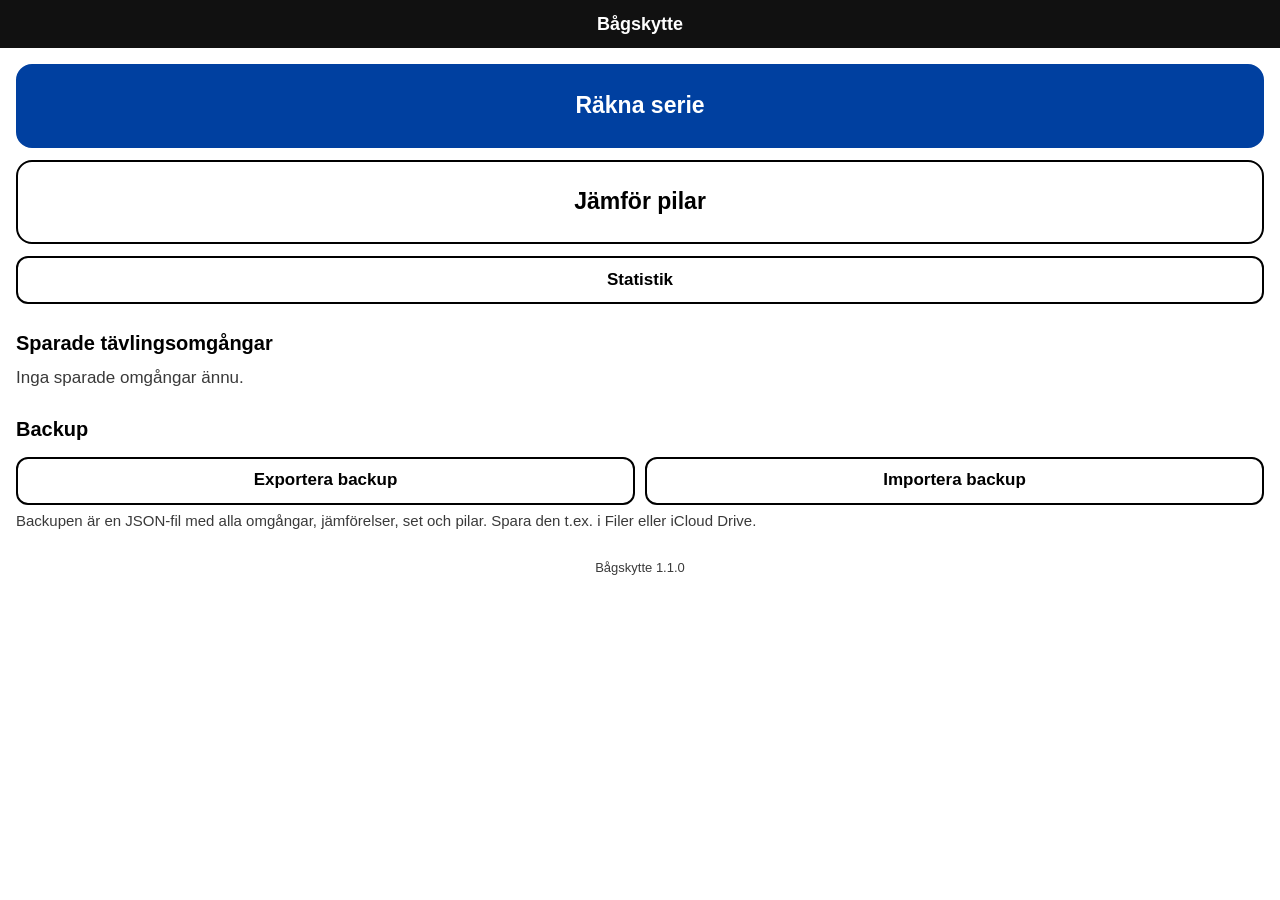
==== index.html @ 289a100e "Bågskytte: PWA för bågskytteträning Räkna serie, jämför pilar, statistik, offlinestöd och automatisk" ====
<!doctype html>
<html lang="sv">
<head>
  <meta charset="utf-8">
  <meta name="viewport" content="width=device-width, initial-scale=1, maximum-scale=1, user-scalable=no, viewport-fit=cover">
  <meta name="apple-mobile-web-app-capable" content="yes">
  <meta name="mobile-web-app-capable" content="yes">
  <meta name="apple-mobile-web-app-status-bar-style" content="black-translucent">
  <meta name="apple-mobile-web-app-title" content="Bågskytte">
  <meta name="application-name" content="Bågskytte">
  <meta name="theme-color" content="#111111">
  <meta name="format-detection" content="telephone=no">
  <meta name="description" content="Träningsapp för bågskytte: räkna serier och jämför pilar.">
  <title>Bågskytte</title>
  <link rel="manifest" href="manifest.webmanifest">
  <link rel="apple-touch-icon" href="icons/icon-180.png">
  <link rel="icon" type="image/png" sizes="192x192" href="icons/icon-192.png">
  <link rel="stylesheet" href="styles.css">
</head>
<body>
  <!-- Tavlans grafik ritas en gång här och återanvänds med <use> i alla tavlor och zoomfönstret. -->
  <svg class="defs" width="0" height="0" aria-hidden="true" focusable="false">
    <defs><g id="target-face"></g></defs>
  </svg>

  <div id="app"></div>
  <div id="modal-root"></div>
  <div id="toast" role="status" aria-live="polite"></div>
  <div class="rotate-hint">Vrid telefonen till stående läge.</div>

  <noscript><p style="padding:24px">Appen kräver JavaScript.</p></noscript>
  <script src="app.js"></script>
</body>
</html>
---- styles.css ----
/* Bågskytte – ljust tema med hög kontrast för utomhusbruk. */

:root {
  --bg: #ffffff;
  --fg: #000000;
  --muted: #3a3a3a;
  --soft: #f0f0f0;
  --bar: #111111;
  --bar-fg: #ffffff;
  --primary: #0040a0;
  --primary-fg: #ffffff;
  --danger: #b0001a;
  --active: #ff6a00;
  --gold: #f7e04b;
  --red: #dc4a4a;
  --blue: #4fadde;
  --black: #231f20;
  --white: #ffffff;
  --safe-t: env(safe-area-inset-top, 0px);
  --safe-r: env(safe-area-inset-right, 0px);
  --safe-b: env(safe-area-inset-bottom, 0px);
  --safe-l: env(safe-area-inset-left, 0px);
  --bar-h: 48px;
  color-scheme: light;
}

* { box-sizing: border-box; }
[hidden] { display: none !important; }

html, body {
  margin: 0;
  height: 100%;
  background: var(--bg);
  color: var(--fg);
  font-family: -apple-system, BlinkMacSystemFont, "SF Pro Text", "Helvetica Neue", Arial, sans-serif;
  font-size: 17px;
  line-height: 1.35;
  -webkit-text-size-adjust: 100%;
  -webkit-tap-highlight-color: transparent;
  -webkit-user-select: none;
  user-select: none;
  -webkit-touch-callout: none;
  touch-action: manipulation;
  overscroll-behavior: none;
}

input, textarea {
  -webkit-user-select: text;
  user-select: text;
  -webkit-touch-callout: default;
  font: inherit;
  font-size: 17px; /* minst 16 px så att iOS inte zoomar vid fokus */
}

button { font: inherit; color: inherit; cursor: pointer; }

.defs { position: absolute; width: 0; height: 0; overflow: hidden; }

#app { position: fixed; inset: 0; overflow: hidden; }

.view {
  position: absolute;
  inset: 0;
  display: flex;
  flex-direction: column;
  background: var(--bg);
}

/* ---------- Toppfält ---------- */

.bar {
  flex: none;
  display: grid;
  grid-template-columns: minmax(84px, 1fr) auto minmax(84px, 1fr);
  align-items: center;
  gap: 6px;
  height: calc(var(--bar-h) + var(--safe-t));
  padding: var(--safe-t) max(8px, var(--safe-r)) 0 max(8px, var(--safe-l));
  background: var(--bar);
  color: var(--bar-fg);
}
.bar-side { display: flex; align-items: center; min-width: 0; }
.bar-side.right { justify-content: flex-end; }
.bar-title {
  font-size: 18px;
  font-weight: 700;
  white-space: nowrap;
  overflow: hidden;
  text-overflow: ellipsis;
  max-width: 52vw;
  text-align: center;
  background: none;
  border: 0;
  color: inherit;
  padding: 0 4px;
  min-height: 44px;
  line-height: 44px;
}
button.bar-title { text-decoration: underline dotted rgba(255, 255, 255, .6); text-underline-offset: 4px; }
.bar-btn {
  min-height: 44px;
  min-width: 44px;
  padding: 0 12px;
  border: 2px solid rgba(255, 255, 255, .75);
  border-radius: 10px;
  background: transparent;
  color: var(--bar-fg);
  font-size: 16px;
  font-weight: 700;
  white-space: nowrap;
}
.bar-btn:disabled { opacity: .35; }
.bar-btn:active { background: rgba(255, 255, 255, .2); }

/* ---------- Innehåll ---------- */

.content {
  flex: 1 1 auto;
  min-height: 0;
  overflow-y: auto;
  -webkit-overflow-scrolling: touch;
  overscroll-behavior: contain;
  padding: 16px max(16px, var(--safe-r)) calc(28px + var(--safe-b)) max(16px, var(--safe-l));
}
.content > * + * { margin-top: 14px; }

h2.section {
  font-size: 20px;
  margin: 26px 0 10px;
}
.empty, .hint { color: var(--muted); margin: 6px 0; }
.hint { font-size: 15px; }
.version { color: var(--muted); font-size: 13px; text-align: center; margin-top: 28px; }
.meta-line { color: var(--muted); font-size: 15px; margin: 2px 0 0; }

.card {
  border: 2px solid var(--fg);
  border-radius: 14px;
  padding: 14px;
  background: var(--bg);
}
.card.resume { background: #fff7d6; }
.resume-title { font-size: 13px; font-weight: 800; text-transform: uppercase; letter-spacing: .04em; }
.resume-desc { font-size: 18px; font-weight: 700; margin: 4px 0 12px; }

/* ---------- Knappar ---------- */

.btn {
  display: inline-flex;
  align-items: center;
  justify-content: center;
  min-height: 48px;
  padding: 0 18px;
  border: 2px solid var(--fg);
  border-radius: 12px;
  background: var(--bg);
  color: var(--fg);
  font-size: 17px;
  font-weight: 700;
  text-align: center;
}
.btn:active { filter: brightness(.88); }
.btn:disabled { opacity: .35; }
.btn.primary { background: var(--primary); border-color: var(--primary); color: var(--primary-fg); }
.btn.danger { background: var(--danger); border-color: var(--danger); color: #fff; }
.btn.danger-outline { color: var(--danger); border-color: var(--danger); }
.btn.big { width: 100%; min-height: 84px; font-size: 23px; border-radius: 16px; }
.btn.wide { width: 100%; }
.btn.small { min-height: 44px; padding: 0 12px; font-size: 15px; }

.big-buttons { display: flex; flex-direction: column; gap: 12px; }
.row-buttons { display: flex; gap: 10px; flex-wrap: wrap; }
.row-buttons .btn { flex: 1 1 140px; }

.link {
  background: none;
  border: 0;
  color: var(--primary);
  text-decoration: underline;
  font-size: 15px;
  min-height: 44px;
  padding: 0 8px;
}

/* ---------- Listor ---------- */

.list { display: flex; flex-direction: column; gap: 8px; }
.list-item {
  display: flex;
  align-items: center;
  justify-content: space-between;
  gap: 12px;
  width: 100%;
  min-height: 64px;
  padding: 10px 14px;
  border: 2px solid var(--fg);
  border-radius: 12px;
  background: var(--bg);
  text-align: left;
}
button.list-item:active { background: var(--soft); }
.li-main { min-width: 0; flex: 1 1 auto; }
.li-title { font-weight: 700; font-size: 17px; overflow: hidden; text-overflow: ellipsis; white-space: nowrap; }
.li-sub { color: var(--muted); font-size: 14px; }
.li-score { text-align: right; flex: none; }
.li-score .big { font-size: 26px; font-weight: 800; line-height: 1.1; }
.li-score .small { font-size: 13px; color: var(--muted); white-space: nowrap; }
.li-row { display: flex; gap: 8px; align-items: stretch; }
.li-row .list-item { flex: 1 1 auto; }

/* ---------- Formulär ---------- */

.field { display: flex; flex-direction: column; gap: 6px; }
.field label, .label { font-weight: 700; }
.input {
  min-height: 52px;
  padding: 0 14px;
  border: 2px solid var(--fg);
  border-radius: 12px;
  background: var(--bg);
  color: var(--fg);
  width: 100%;
}
.input:focus { outline: 3px solid var(--active); outline-offset: 1px; }
.error { color: var(--danger); font-weight: 700; margin: 4px 0; }

.stepper { display: flex; align-items: center; gap: 12px; }
.stepper .btn { width: 56px; padding: 0; font-size: 26px; }
.stepper .val { font-size: 28px; font-weight: 800; min-width: 44px; text-align: center; }

.num-grid { display: grid; grid-template-columns: repeat(4, 1fr); gap: 8px; }
.num-grid .field label { font-size: 13px; color: var(--muted); }
.num-grid .input { text-align: center; padding: 0 4px; font-weight: 700; }

/* ---------- Skjutvy ---------- */

.shoot-top {
  flex: 1 1 0;
  min-height: 0;
  display: flex;
  gap: 6px;
  padding: 6px max(6px, var(--safe-r)) 4px max(6px, var(--safe-l));
}
.side {
  flex: 0 0 96px;
  display: flex;
  flex-direction: column;
  gap: 6px;
  min-height: 0;
}
.side-box {
  border: 2px solid var(--fg);
  border-radius: 12px;
  text-align: center;
  padding: 3px 2px;
  background: var(--bg);
}
.side-label { font-size: 12px; font-weight: 800; text-transform: uppercase; letter-spacing: .03em; }
.side-num { font-size: 30px; font-weight: 800; line-height: 1.1; font-variant-numeric: tabular-nums; }
.side-box.grow {
  flex: 1 1 auto;
  min-height: 70px;
  display: flex;
  flex-direction: column;
  align-items: center;
  justify-content: center;
}
.live-num { font-size: 60px; font-weight: 900; line-height: 1; min-height: 60px; }
.side-box.total { background: var(--fg); color: var(--bg); }

.shoot-bottom {
  flex: 1 1 0;
  min-height: 0;
  display: flex;
  flex-direction: column;
  padding: 2px max(4px, var(--safe-r)) calc(4px + var(--safe-b)) max(4px, var(--safe-l));
}

/* ---------- Måltavla ---------- */

.board-wrap {
  flex: 1 1 auto;
  min-width: 0;
  min-height: 0;
  display: flex;
  align-items: center;
  justify-content: center;
}
.board { position: relative; }
.board svg.target {
  display: block;
  width: 100%;
  height: 100%;
}
.board.interactive,
.board.interactive * {
  touch-action: none;
  -webkit-user-select: none;
  user-select: none;
  -webkit-touch-callout: none;
}
.board.static { width: 100%; max-width: 560px; margin-left: auto; margin-right: auto; }
.board.static svg.target { height: auto; }

.zoom {
  position: absolute;
  top: 0;
  right: 0;
  border: 3px solid #000;
  border-radius: 6px;
  background: #8f897a;
  box-shadow: 0 4px 16px rgba(0, 0, 0, .5);
  overflow: hidden;
  pointer-events: none;
  z-index: 2;
}
.zoom.left { left: 0; right: auto; }
.zoom svg { display: block; width: 100%; height: 100%; }

/* ---------- Poängtabeller ---------- */

.grid6 {
  display: grid;
  grid-template-columns: 1fr 1fr 1fr 1fr 1.15fr 1.15fr;
  grid-template-rows: auto repeat(10, minmax(0, 1fr));
  gap: 1px;
  background: #000;
  border: 2px solid #000;
  flex: 1 1 auto;
  min-height: 0;
}
.grid6.static { grid-template-rows: auto; grid-auto-rows: 36px; flex: none; }
.gh {
  background: var(--bar);
  color: var(--bar-fg);
  font-size: 12px;
  font-weight: 800;
  text-align: center;
  padding: 3px 0;
  white-space: nowrap;
}
.gc {
  background: var(--bg);
  display: flex;
  align-items: center;
  justify-content: center;
  font-weight: 800;
  font-size: 17px;
  font-variant-numeric: tabular-nums;
  min-height: 0;
  overflow: hidden;
}
.gc.sum { background: #ececec; }
.gc.total { background: #dcdcdc; }
.gc.active { box-shadow: inset 0 0 0 3px var(--active); background: #fff1e5; }

.z-gold { background: var(--gold) !important; color: #000; }
.z-red { background: var(--red) !important; color: #000; }
.z-blue { background: var(--blue) !important; color: #000; }
.z-black { background: var(--black) !important; color: #fff; }
.z-white { background: #fff !important; color: #000; }
.z-miss { background: #c8c8c8 !important; color: #000; }

.grid4 {
  display: grid;
  grid-template-columns: 1fr 1fr 1fr 1fr;
  grid-auto-rows: minmax(30px, 1fr);
  gap: 1px;
  background: #000;
  border: 2px solid #000;
}
.grid4 .gh { display: flex; align-items: center; justify-content: center; }
.grid4 .gc.next { box-shadow: inset 0 3px 0 var(--active), inset 0 -3px 0 var(--active); background: #fff1e5; }
.grid4 .gc.next:first-of-type { box-shadow: inset 3px 3px 0 var(--active), inset 0 -3px 0 var(--active); }
.cmp-table { flex: 1 1 auto; min-height: 0; overflow-y: auto; -webkit-overflow-scrolling: touch; }
.bottom-bar { flex: none; display: flex; justify-content: flex-end; padding-top: 6px; }
.bottom-bar .btn { min-width: 132px; }

.dot {
  display: inline-block;
  width: 16px;
  height: 16px;
  border-radius: 50%;
  border: 2px solid #000;
  flex: none;
  margin-right: 6px;
}

/* ---------- Detaljvyer ---------- */

.summary { display: grid; grid-template-columns: repeat(3, 1fr); gap: 8px; }
.summary .side-box { padding: 6px 2px; }

.seg { display: flex; border: 2px solid var(--fg); border-radius: 12px; overflow: hidden; }
.seg button {
  flex: 1;
  min-height: 44px;
  border: 0;
  border-left: 2px solid var(--fg);
  background: var(--bg);
  font-weight: 700;
}
.seg button:first-child { border-left: 0; }
.seg button.on { background: var(--fg); color: var(--bg); }

.chips { display: flex; flex-wrap: wrap; gap: 6px; }
.chip {
  display: inline-flex;
  align-items: center;
  min-height: 44px;
  padding: 0 14px;
  border: 2px solid var(--fg);
  border-radius: 22px;
  background: var(--bg);
  font-weight: 700;
}
.chip.on { background: var(--fg); color: var(--bg); }
.chip.on .dot { border-color: #fff; }

.stat-head { display: flex; align-items: center; font-size: 19px; font-weight: 800; }
.stat-grid { display: grid; grid-template-columns: repeat(4, 1fr); gap: 6px; margin: 10px 0 8px; }
.kv { text-align: center; border: 2px solid var(--fg); border-radius: 10px; padding: 4px 2px; }
.kv .k { font-size: 12px; font-weight: 800; text-transform: uppercase; }
.kv .v { font-size: 22px; font-weight: 800; font-variant-numeric: tabular-nums; }
.scores { display: flex; flex-wrap: wrap; gap: 4px; }
.sc {
  display: inline-flex;
  align-items: center;
  justify-content: center;
  min-width: 32px;
  height: 32px;
  padding: 0 4px;
  border: 1px solid #000;
  border-radius: 6px;
  font-weight: 800;
  font-variant-numeric: tabular-nums;
}
.series-head { display: flex; justify-content: space-between; align-items: baseline; margin: 20px 0 6px; }
.series-head h3 { margin: 0; font-size: 18px; }

/* ---------- Dialoger ---------- */

.overlay {
  position: fixed;
  inset: 0;
  z-index: 100;
  display: flex;
  align-items: center;
  justify-content: center;
  padding: calc(20px + var(--safe-t)) 20px calc(20px + var(--safe-b));
  background: rgba(0, 0, 0, .6);
}
.dialog {
  width: min(100%, 380px);
  max-height: 100%;
  overflow-y: auto;
  background: var(--bg);
  border: 2px solid #000;
  border-radius: 18px;
  padding: 20px;
}
.dialog h2 { margin: 0 0 8px; font-size: 22px; }
.dialog p { margin: 0 0 8px; }
.dialog-buttons { display: flex; gap: 10px; margin-top: 16px; }
.dialog-buttons .btn { flex: 1; min-height: 54px; font-size: 19px; }
.dialog-links { display: flex; justify-content: center; margin-top: 8px; }

#toast {
  position: fixed;
  left: 50%;
  bottom: calc(24px + var(--safe-b));
  transform: translateX(-50%) translateY(20px);
  max-width: calc(100% - 32px);
  padding: 12px 18px;
  border-radius: 12px;
  background: #111;
  color: #fff;
  font-weight: 700;
  opacity: 0;
  pointer-events: none;
  transition: opacity .2s, transform .2s;
  z-index: 200;
}
#toast.show { opacity: 1; transform: translateX(-50%) translateY(0); }

/* ---------- Avslutad serie ---------- */

.side-next { flex: 1 1 auto; min-height: 56px; padding: 0 4px; font-size: 18px; line-height: 1.15; }
.seg.vertical { flex-direction: column; flex: none; }
.seg.vertical button { border-left: 0; border-top: 2px solid var(--fg); font-size: 15px; }
.seg.vertical button:first-child { border-top: 0; }

.dialog.closable { position: relative; }
.dialog.closable h2 { padding-right: 40px; }
.dialog-close {
  position: absolute;
  top: 8px;
  right: 8px;
  width: 44px;
  height: 44px;
  border: 0;
  border-radius: 22px;
  background: var(--soft);
  font-size: 20px;
  font-weight: 800;
}

/* ---------- Sparad omgång: markerad pil ---------- */

.gc.tap { cursor: pointer; }
.gc.tap:active { filter: brightness(.85); }
.grid6 .gc.active.tap { box-shadow: inset 0 0 0 4px var(--active); }
.sticky-board {
  position: sticky;
  top: -16px;
  z-index: 1;
  background: var(--bg);
  padding: 8px 0 4px;
  margin-left: -4px;
  margin-right: -4px;
  box-shadow: 0 6px 8px -8px rgba(0, 0, 0, .5);
}
.sticky-board .board.static { max-width: min(560px, 46vh); }
.board-caption { text-align: center; font-weight: 700; font-size: 15px; margin: 6px 0 0; min-height: 20px; }

/* ---------- Statistik ---------- */

.stat-grid.three { grid-template-columns: repeat(3, 1fr); margin: 0; }
.stat-grid.three .kv .v { font-size: 20px; }
.chart-wrap { margin-top: 10px; }
.chart { display: block; width: 100%; height: auto; touch-action: pan-y; }
.chart .grid { stroke: #dedede; stroke-width: 1; }
.chart .axis { font-size: 11px; fill: var(--muted); font-variant-numeric: tabular-nums; }
.chart .value { font-size: 12px; font-weight: 800; fill: var(--fg); }
.chart .line { fill: none; stroke: var(--primary); stroke-width: 2; stroke-linejoin: round; stroke-linecap: round; }
.chart .pt { fill: var(--primary); stroke: var(--bg); stroke-width: 2; }
.chart .focus { fill: var(--primary); stroke: var(--fg); stroke-width: 2; }
.chart .cross { stroke: var(--muted); stroke-width: 1; stroke-dasharray: 3 3; }
.chart-tip { font-weight: 700; font-size: 15px; margin: 6px 0 0; min-height: 40px; }

.rotate-hint { display: none; }
@media (orientation: landscape) and (max-height: 500px) {
  .rotate-hint {
    display: flex;
    position: fixed;
    inset: 0;
    z-index: 300;
    align-items: center;
    justify-content: center;
    background: #111;
    color: #fff;
    font-size: 22px;
    font-weight: 700;
    text-align: center;
    padding: 24px;
  }
}
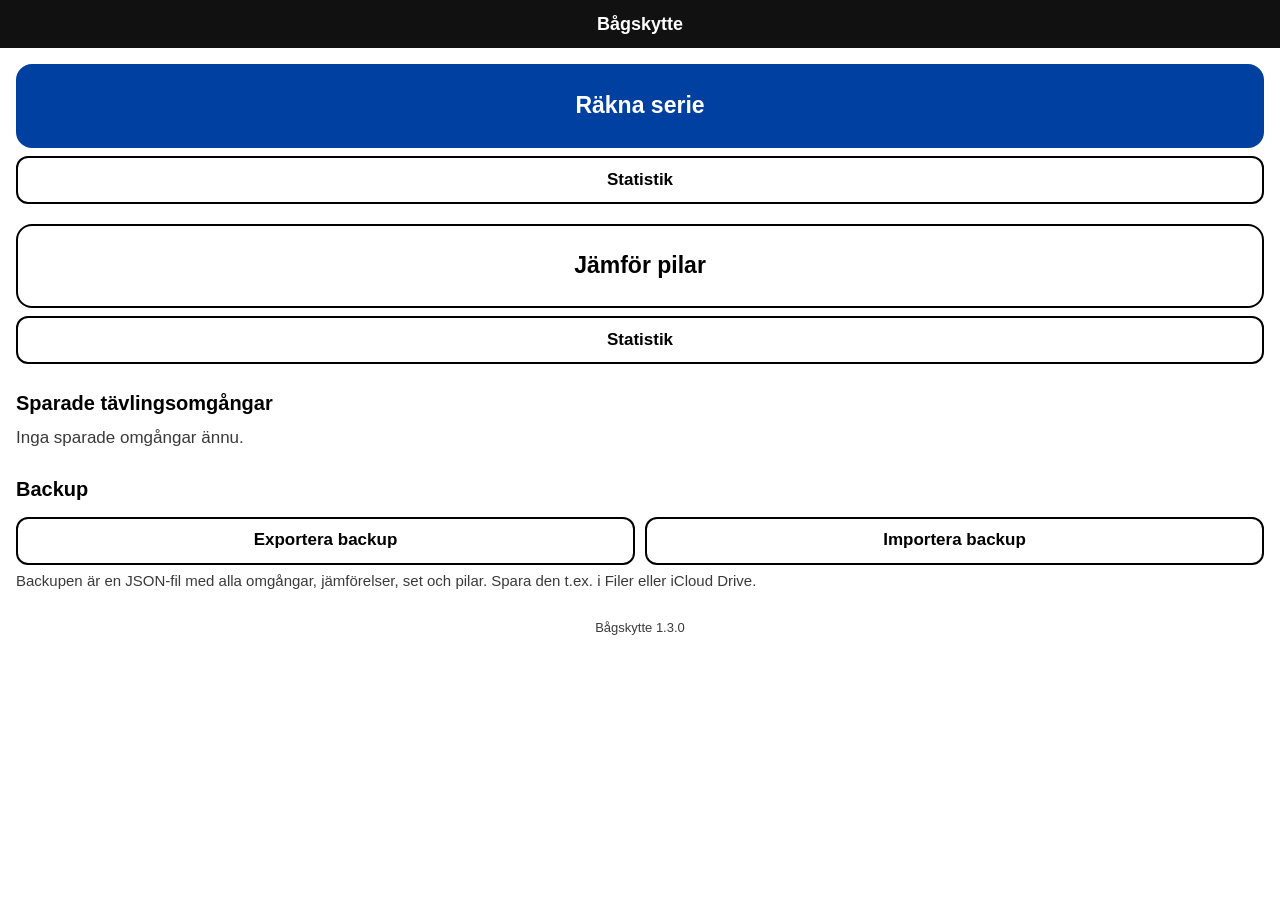
==== commit 9c7c1667: "Statistik för Jämför pilar, heat map och genomsnittsträff Två statistikknappar på startsidan, all st" ====
--- a/index.html
+++ b/index.html
@@ -20,7 +20,7 @@
 <body>
   <!-- Tavlans grafik ritas en gång här och återanvänds med <use> i alla tavlor och zoomfönstret. -->
   <svg class="defs" width="0" height="0" aria-hidden="true" focusable="false">
-    <defs><g id="target-face"></g></defs>
+    <defs><g id="target-face"></g><g id="target-face-gray"></g></defs>
   </svg>
 
   <div id="app"></div>
--- a/styles.css
+++ b/styles.css
@@ -21,6 +21,7 @@
   --safe-b: env(safe-area-inset-bottom, 0px);
   --safe-l: env(safe-area-inset-left, 0px);
   --bar-h: 48px;
+  --row-h: clamp(23px, 3.5vh, 32px); /* radhöjd i protokollet under skjutning */
   color-scheme: light;
 }
 
@@ -79,7 +80,7 @@
   background: var(--bar);
   color: var(--bar-fg);
 }
-.bar-side { display: flex; align-items: center; min-width: 0; }
+.bar-side { display: flex; align-items: center; gap: 6px; min-width: 0; }
 .bar-side.right { justify-content: flex-end; }
 .bar-title {
   font-size: 18px;
@@ -109,6 +110,7 @@
   font-weight: 700;
   white-space: nowrap;
 }
+.bar-btn.icon { width: 44px; padding: 0 0 3px; font-size: 30px; line-height: 1; }
 .bar-btn:disabled { opacity: .35; }
 .bar-btn:active { background: rgba(255, 255, 255, .2); }
 
@@ -168,7 +170,8 @@
 .btn.wide { width: 100%; }
 .btn.small { min-height: 44px; padding: 0 12px; font-size: 15px; }
 
-.big-buttons { display: flex; flex-direction: column; gap: 12px; }
+.big-buttons { display: flex; flex-direction: column; gap: 20px; }
+.btn-group { display: flex; flex-direction: column; gap: 8px; }
 .row-buttons { display: flex; gap: 10px; flex-wrap: wrap; }
 .row-buttons .btn { flex: 1 1 140px; }
 
@@ -322,12 +325,11 @@
 .grid6 {
   display: grid;
   grid-template-columns: 1fr 1fr 1fr 1fr 1.15fr 1.15fr;
-  grid-template-rows: auto repeat(10, minmax(0, 1fr));
+  grid-template-rows: auto repeat(10, var(--row-h));
   gap: 1px;
   background: #000;
   border: 2px solid #000;
-  flex: 1 1 auto;
-  min-height: 0;
+  flex: none;
 }
 .grid6.static { grid-template-rows: auto; grid-auto-rows: 36px; flex: none; }
 .gh {
@@ -483,12 +485,20 @@
 }
 #toast.show { opacity: 1; transform: translateX(-50%) translateY(0); }
 
-/* ---------- Avslutad serie ---------- */
-
-.side-next { flex: 1 1 auto; min-height: 56px; padding: 0 4px; font-size: 18px; line-height: 1.15; }
-.seg.vertical { flex-direction: column; flex: none; }
-.seg.vertical button { border-left: 0; border-top: 2px solid var(--fg); font-size: 15px; }
-.seg.vertical button:first-child { border-top: 0; }
+/* ---------- Räkna serie: hörnsiffror och avslutad serie ---------- */
+
+.shoot-bottom.fixed { flex: 0 0 auto; }
+.corners text { font-family: -apple-system, BlinkMacSystemFont, "Helvetica Neue", Arial, sans-serif; font-weight: 800; font-variant-numeric: tabular-nums; }
+.corners .sum { fill: #000; }
+.done-bar {
+  flex: none;
+  display: flex;
+  gap: 6px;
+  padding: 0 max(6px, var(--safe-r)) 6px max(6px, var(--safe-l));
+}
+.done-bar .seg { flex: 1 1 auto; }
+.done-bar .seg button { font-size: 15px; padding: 0 2px; }
+.done-bar .btn { flex: none; min-height: 44px; padding: 0 14px; }
 
 .dialog.closable { position: relative; }
 .dialog.closable h2 { padding-right: 40px; }
@@ -522,6 +532,16 @@
 }
 .sticky-board .board.static { max-width: min(560px, 46vh); }
 .board-caption { text-align: center; font-weight: 700; font-size: 15px; margin: 6px 0 0; min-height: 20px; }
+.board-caption.avg { font-size: 14px; }
+
+/* ---------- Pilkort som visar pilen i tavlan ---------- */
+
+.cards { display: flex; flex-direction: column; gap: 10px; }
+.card.tappable { cursor: pointer; }
+.card.tappable:active { background: var(--soft); }
+.card.selected { border-color: var(--active); box-shadow: 0 0 0 3px var(--active); }
+.stat-head .card-hint { margin-left: auto; font-size: 13px; font-weight: 700; color: var(--primary); }
+.card.selected .card-hint { color: var(--active); }
 
 /* ---------- Statistik ---------- */
 
